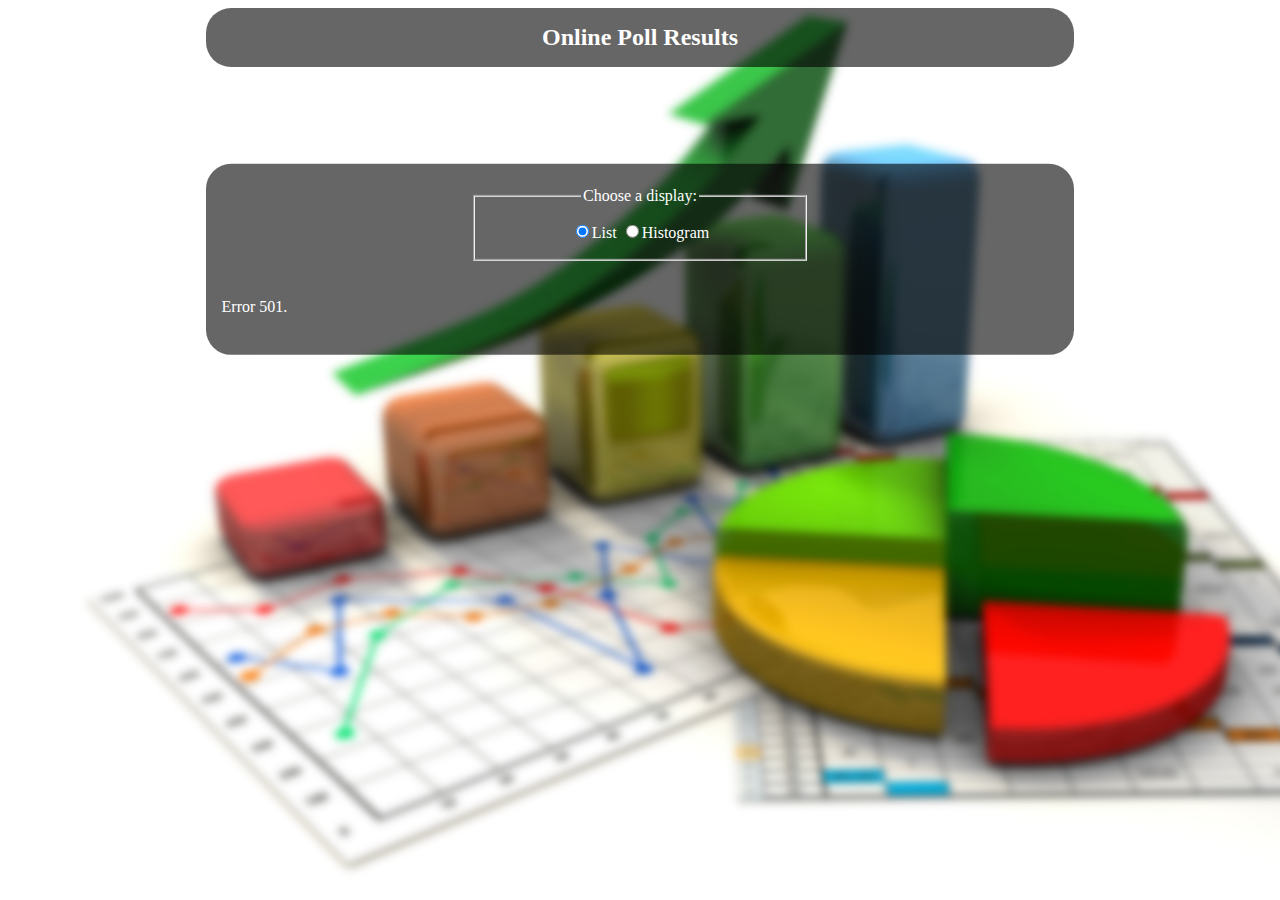
==== admin.html @ fecaaf8e "Summary page: List format" ====
<html>
	<head>
		<title>Online Poll Results</title>
		<meta charset="utf-8" />
		<link rel="stylesheet" type="text/css" href="css/main.css">
	</head>
	<body onload="init();">
		<header id="header">
			<div class="panel round">
				<h2 class="text-centered">Online Poll Results</h2>
			</div>
		</header>

		<div id="content">
			<div class="panel round">
				<form action="" method="post">
					<div class="radio-container">
						<fieldset class="text-centered">
							<legend>Choose a display:</legend>
							<input id="display_list" type="radio" name="display" value="list" checked="checked"/><label for="display_list">List</label>
							<input id="display_histogram" type="radio" name="display" value="histogram"/><label for="display_histogram">Histogram</label>
						</fieldset>
					</div>
					<div id="data" class="bottom-container">
					</div>
				</form>
			</div>
		</div>
		<script type="text/javascript" src="js/admin.js"></script>
	</body>
</html>
---- css/main.css ----
h2 {
	margin: 0;
}

p {
	margin: 0 0 8px 0;
}

body {
	background-image: url("../img/background.jpg");
	background-size: cover;
	background-attachment: fixed;
}

form {
	line-height: 2em;
}

button {
	font-size: 1.2em;
	padding: 0 16px;
}

fieldset {
	margin: auto;
}

table {
	width: 50%;
	margin: auto;
	color: white;
}
td {
	text-align: center;
}
td:first-child {
	width: 70%;
}
td:last-child {
	width: 30%;
}

a:link {
	color: #f0bb00;
}

a:visited {
	color: #3ea2dc;
}

.centered {
	display: block;
	margin-left: auto;
	margin-right: auto;
}

.panel {
	color: white;
	background-color: rgba(0, 0, 0, 0.6);
	margin: 8px;
	padding: 16px;
}

.text-centered {
	text-align: center;
}

.text-right {
	text-align: right;
}

.full-width {
	width: 100%;
}

.round {
	border-radius: 25px;
}

.radius {
	border-radius: 10px;
}

.form-container {
	padding: 4%;
}
.radio-container {
	width: 40%;
	margin: auto;
}
.submit-container {
	width: 50%;
	float: right;
}
.bottom-container {
	margin-top: 30px;
}


#header, #content {
	margin-left: auto;
	margin-right: auto;
	width: 70%;
}

#content {
	position: relative;
	top: 40%;
	height: 60%;
	-webkit-transform: translateY(-50%);
	-ms-transform: translateY(-50%);
	transform: translateY(-50%);
}

#email {
	width: 25%;
	height: 8%;
}
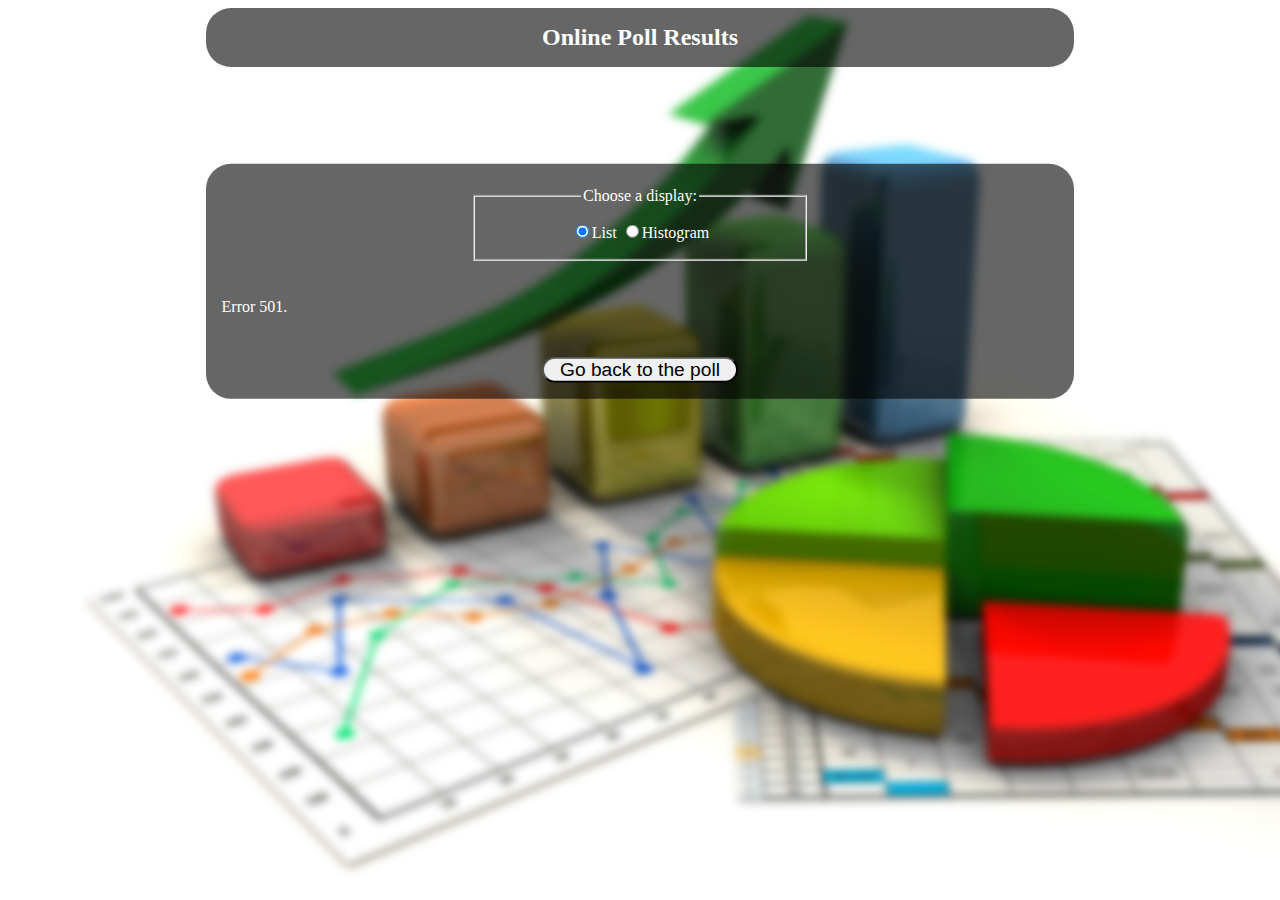
==== commit a5849481: "Add a histogram of the results" ====
--- a/admin.html
+++ b/admin.html
@@ -21,9 +21,17 @@
 							<input id="display_histogram" type="radio" name="display" value="histogram"/><label for="display_histogram">Histogram</label>
 						</fieldset>
 					</div>
-					<div id="data" class="bottom-container">
+					<div class="bottom-container">
+						<div id="data">
+						</div>
+						<svg id="svg" xmlns="http://www.w3.org/2000/svg">
+						</svg>
 					</div>
 				</form>
+				<br />
+				<div class="text-centered">
+					<a href="index.html"><button class="round" type="button">Go back to the poll</button></a>
+				</div>
 			</div>
 		</div>
 		<script type="text/javascript" src="js/admin.js"></script>
--- a/css/main.css
+++ b/css/main.css
@@ -46,6 +46,11 @@
 
 a:visited {
 	color: #3ea2dc;
+}
+
+svg {
+	display: none;
+	margin: auto;
 }
 
 .centered {
